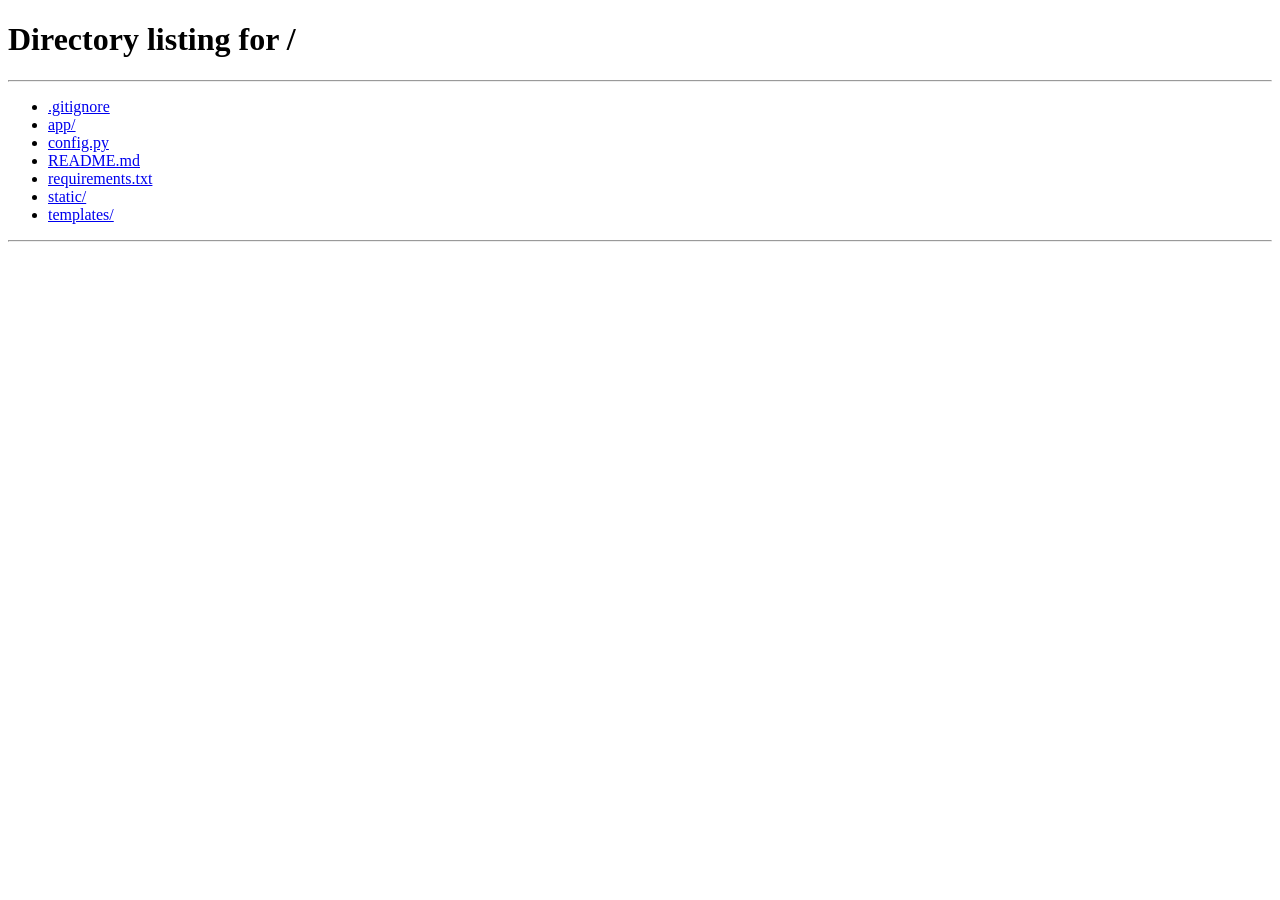
==== templates/admin.html @ 462f7579 "round1: 房屋租赁平台初始实现 - 后端: Python Flask + SQLite, RESTful API - 前端: 响应式 HTML/CSS/JS 单页应用 - 功能: 房源浏览/搜索" ====
<!DOCTYPE html>
<html lang="zh-CN">
<head>
    <meta charset="UTF-8">
    <meta name="viewport" content="width=device-width, initial-scale=1.0">
    <title>管理后台 - 安居租房</title>
    <link rel="stylesheet" href="/static/css/admin.css">
</head>
<body>
    <nav class="admin-nav">
        <div class="container nav-content">
            <a href="/" class="logo">安居租房</a>
            <div class="nav-links">
                <span class="nav-tabs">
                    <a href="#" class="tab active" data-tab="dashboard">数据概览</a>
                    <a href="#" class="tab" data-tab="houses">房源管理</a>
                    <a href="#" class="tab" data-tab="users">用户管理</a>
                    <a href="#" class="tab" data-tab="appointments">预约管理</a>
                </span>
                <a href="/">返回前台</a>
                <a href="#" onclick="adminLogout()">退出</a>
            </div>
        </div>
    </nav>

    <main class="container admin-main">
        <section id="dashboard-tab" class="tab-content active">
            <h2>数据概览</h2>
            <div class="stats-grid">
                <div class="stat-card">
                    <h3 id="statHouses">0</h3>
                    <p>房源总数</p>
                </div>
                <div class="stat-card">
                    <h3 id="statUsers">0</h3>
                    <p>注册用户</p>
                </div>
                <div class="stat-card">
                    <h3 id="statAppointments">0</h3>
                    <p>预约总数</p>
                </div>
                <div class="stat-card">
                    <h3 id="statPending">0</h3>
                    <p>待处理预约</p>
                </div>
            </div>
        </section>

        <section id="houses-tab" class="tab-content">
            <div class="section-header">
                <h2>房源管理</h2>
                <button class="btn-primary" onclick="showHouseForm()">添加房源</button>
            </div>
            <div id="houseFormContainer" style="display:none">
                <div class="form-card">
                    <h3 id="houseFormTitle">添加房源</h3>
                    <form id="houseForm" onsubmit="saveHouse(event)">
                        <input type="hidden" id="houseId">
                        <div class="form-row">
                            <div class="form-group">
                                <label>标题 *</label>
                                <input type="text" id="hTitle" required>
                            </div>
                            <div class="form-group">
                                <label>地址 *</label>
                                <input type="text" id="hAddress" required>
                            </div>
                        </div>
                        <div class="form-row">
                            <div class="form-group">
                                <label>月租金（元）*</label>
                                <input type="number" id="hPrice" required min="0">
                            </div>
                            <div class="form-group">
                                <label>面积（㎡）</label>
                                <input type="number" id="hArea">
                            </div>
                            <div class="form-group">
                                <label>房间数</label>
                                <input type="number" id="hRooms" min="1">
                            </div>
                        </div>
                        <div class="form-row">
                            <div class="form-group">
                                <label>户型</label>
                                <input type="text" id="hHouseType" placeholder="如：两室一厅">
                            </div>
                            <div class="form-group">
                                <label>楼层</label>
                                <input type="text" id="hFloor" placeholder="如：5/18">
                            </div>
                            <div class="form-group">
                                <label>朝向</label>
                                <input type="text" id="hOrientation" placeholder="如：南北通透">
                            </div>
                        </div>
                        <div class="form-row">
                            <div class="form-group">
                                <label>装修</label>
                                <select id="hDecoration">
                                    <option value="">请选择</option>
                                    <option>毛坯</option>
                                    <option>简装修</option>
                                    <option>中装修</option>
                                    <option>精装修</option>
                                    <option>豪华装修</option>
                                </select>
                            </div>
                            <div class="form-group">
                                <label>状态</label>
                                <select id="hStatus">
                                    <option value="available">可租</option>
                                    <option value="rented">已租</option>
                                    <option value="offline">下架</option>
                                </select>
                            </div>
                        </div>
                        <div class="form-group">
                            <label>描述</label>
                            <textarea id="hDescription" rows="3"></textarea>
                        </div>
                        <div class="form-group">
                            <label>配套设施（逗号分隔）</label>
                            <input type="text" id="hFacilities" placeholder="如：空调, 洗衣机, 冰箱">
                        </div>
                        <div class="form-actions">
                            <button type="submit" class="btn-primary">保存</button>
                            <button type="button" class="btn-secondary" onclick="hideHouseForm()">取消</button>
                        </div>
                    </form>
                </div>
            </div>
            <div id="adminHousesList"></div>
        </section>

        <section id="users-tab" class="tab-content">
            <h2>用户管理</h2>
            <div id="usersList"></div>
        </section>

        <section id="appointments-tab" class="tab-content">
            <h2>预约管理</h2>
            <div id="adminAppointmentsList"></div>
        </section>
    </main>

    <div id="toast" class="toast"></div>

    <script src="/static/js/admin.js"></script>
</body>
</html>
---- static/css/admin.css ----
* { margin: 0; padding: 0; box-sizing: border-box; }
body { font-family: -apple-system, BlinkMacSystemFont, 'Segoe UI', 'PingFang SC', 'Hiragino Sans GB', 'Microsoft YaHei', sans-serif; color: #333; background: #f5f5f5; }
.container { max-width: 1200px; margin: 0 auto; padding: 0 20px; }

.admin-nav { background: #1a1a2e; box-shadow: 0 2px 8px rgba(0,0,0,0.2); position: sticky; top: 0; z-index: 100; }
.nav-content { display: flex; justify-content: space-between; align-items: center; height: 56px; }
.logo { font-size: 20px; font-weight: 700; color: #ff6b35; text-decoration: none; }
.nav-links { display: flex; align-items: center; gap: 16px; }
.nav-links a { text-decoration: none; color: #aaa; font-size: 14px; transition: color 0.2s; }
.nav-links a:hover { color: #fff; }
.nav-tabs { display: flex; gap: 4px; background: rgba(255,255,255,0.1); border-radius: 6px; padding: 2px; }
.nav-tabs .tab { padding: 6px 14px; border-radius: 4px; color: #aaa; font-size: 13px; }
.nav-tabs .tab.active { background: #ff6b35; color: #fff; }
.nav-tabs .tab:hover { color: #fff; }

.admin-main { padding-top: 24px; }
.tab-content { display: none; }
.tab-content.active { display: block; }

.stats-grid { display: grid; grid-template-columns: repeat(auto-fit, minmax(220px, 1fr)); gap: 20px; margin-top: 20px; }
.stat-card { background: #fff; border-radius: 12px; padding: 24px; text-align: center; box-shadow: 0 2px 8px rgba(0,0,0,0.06); }
.stat-card h3 { font-size: 36px; color: #ff6b35; }
.stat-card p { color: #999; margin-top: 8px; }

.section-header { display: flex; justify-content: space-between; align-items: center; margin-bottom: 20px; }

.data-table { width: 100%; background: #fff; border-radius: 12px; overflow: hidden; box-shadow: 0 2px 8px rgba(0,0,0,0.06); border-collapse: collapse; }
.data-table th { background: #f8f8f8; padding: 12px 16px; text-align: left; font-size: 13px; color: #999; font-weight: 600; text-transform: uppercase; }
.data-table td { padding: 12px 16px; border-top: 1px solid #f0f0f0; font-size: 14px; }
.data-table tr:hover td { background: #fafafa; }

.btn-sm { padding: 6px 12px; border: none; border-radius: 4px; font-size: 13px; cursor: pointer; margin-right: 4px; }
.btn-edit { background: #e3f2fd; color: #1565c0; }
.btn-edit:hover { background: #bbdefb; }
.btn-delete { background: #fce4ec; color: #c62828; }
.btn-delete:hover { background: #f8bbd0; }
.btn-confirm { background: #e8f5e9; color: #2e7d32; }
.btn-confirm:hover { background: #c8e6c9; }

.form-card { background: #fff; border-radius: 12px; padding: 24px; margin-bottom: 20px; box-shadow: 0 2px 8px rgba(0,0,0,0.06); }
.form-row { display: flex; gap: 16px; margin-bottom: 0; }
.form-row .form-group { flex: 1; }
.form-group { margin-bottom: 16px; }
.form-group label { display: block; margin-bottom: 6px; font-size: 14px; color: #555; }
.form-group input, .form-group select, .form-group textarea {
    width: 100%; padding: 10px 12px; border: 1px solid #ddd; border-radius: 6px; font-size: 14px; outline: none;
}
.form-group input:focus, .form-group textarea:focus { border-color: #ff6b35; }
.form-actions { display: flex; gap: 12px; margin-top: 8px; }

.btn-primary { background: #ff6b35; color: #fff; border: none; padding: 10px 24px; border-radius: 6px; font-size: 14px; cursor: pointer; width: auto; }
.btn-primary:hover { background: #e55a2b; }
.btn-secondary { background: #f0f0f0; color: #666; border: none; padding: 10px 24px; border-radius: 6px; font-size: 14px; cursor: pointer; }
.btn-secondary:hover { background: #e0e0e0; }

.status-badge { padding: 4px 10px; border-radius: 12px; font-size: 12px; }
.status-available { background: #e8f5e9; color: #2e7d32; }
.status-rented { background: #e3f2fd; color: #1565c0; }
.status-offline { background: #f5f5f5; color: #999; }
.status-pending { background: #fff3e0; color: #e65100; }
.status-confirmed { background: #e8f5e9; color: #2e7d32; }
.status-cancelled { background: #fce4ec; color: #c62828; }
.status-completed { background: #e3f2fd; color: #1565c0; }

.toast { position: fixed; bottom: 30px; left: 50%; transform: translateX(-50%); background: #333; color: #fff; padding: 12px 24px; border-radius: 8px; font-size: 14px; z-index: 300; opacity: 0; transition: opacity 0.3s; pointer-events: none; }
.toast.show { opacity: 1; }

@media (max-width: 768px) {
    .form-row { flex-direction: column; }
    .stats-grid { grid-template-columns: 1fr 1fr; }
    .data-table { font-size: 13px; }
}
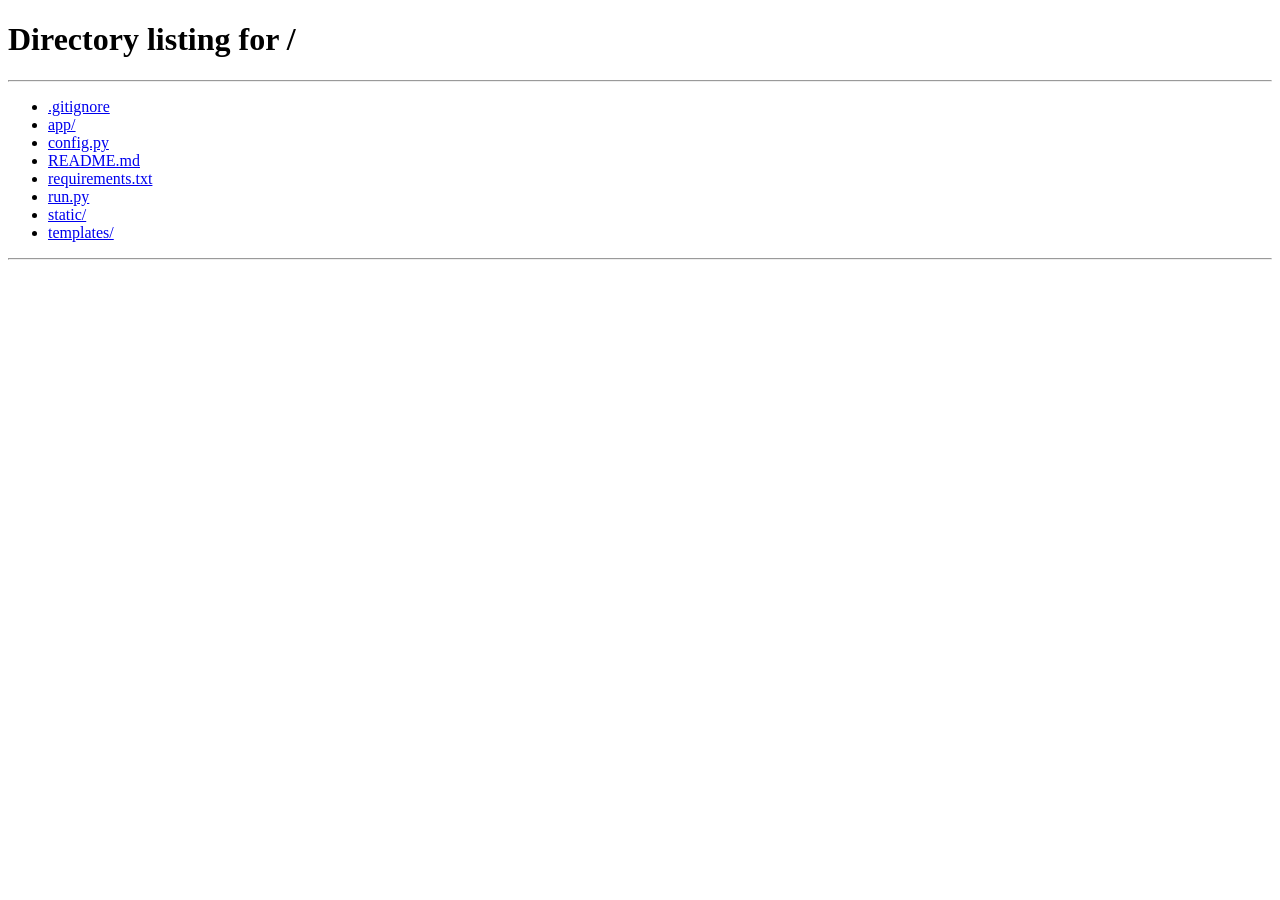
==== commit 2c86886a: "round4: 功能增强" ====
--- a/templates/admin.html
+++ b/templates/admin.html
@@ -16,6 +16,7 @@
                     <a href="#" class="tab" data-tab="houses">房源管理</a>
                     <a href="#" class="tab" data-tab="users">用户管理</a>
                     <a href="#" class="tab" data-tab="appointments">预约管理</a>
+                    <a href="#" class="tab" data-tab="inquiries">留言管理</a>
                 </span>
                 <a href="/">返回前台</a>
                 <a href="#" onclick="adminLogout()">退出</a>
@@ -123,6 +124,10 @@
                             <label>配套设施（逗号分隔）</label>
                             <input type="text" id="hFacilities" placeholder="如：空调, 洗衣机, 冰箱">
                         </div>
+                        <div class="form-group">
+                            <label>图片URL（逗号分隔）</label>
+                            <input type="text" id="hImages" placeholder="如：https://example.com/house.jpg">
+                        </div>
                         <div class="form-actions">
                             <button type="submit" class="btn-primary">保存</button>
                             <button type="button" class="btn-secondary" onclick="hideHouseForm()">取消</button>
@@ -134,18 +139,30 @@
         </section>
 
         <section id="users-tab" class="tab-content">
-            <h2>用户管理</h2>
+            <div class="section-header">
+                <h2>用户管理</h2>
+                <a href="/admin/api/export/users" class="btn-primary" style="text-decoration:none;font-size:13px;padding:8px 16px">导出CSV</a>
+            </div>
             <div id="usersList"></div>
         </section>
 
         <section id="appointments-tab" class="tab-content">
-            <h2>预约管理</h2>
+            <div class="section-header">
+                <h2>预约管理</h2>
+                <a href="/admin/api/export/appointments" class="btn-primary" style="text-decoration:none;font-size:13px;padding:8px 16px">导出CSV</a>
+            </div>
             <div id="adminAppointmentsList"></div>
+        </section>
+
+        <section id="inquiries-tab" class="tab-content">
+            <h2>留言管理</h2>
+            <div id="adminInquiriesList"></div>
         </section>
     </main>
 
     <div id="toast" class="toast"></div>
 
+    <script src="/static/js/utils.js"></script>
     <script src="/static/js/admin.js"></script>
 </body>
 </html>
--- a/static/css/admin.css
+++ b/static/css/admin.css
@@ -1,31 +1,45 @@
+:root {
+    --color-primary: #ff6b35;
+    --color-primary-hover: #e55a2b;
+    --color-text: #333;
+    --color-text-secondary: #555;
+    --color-text-muted: #999;
+    --color-bg: #f5f5f5;
+    --color-white: #fff;
+    --color-border: #ddd;
+    --color-card-shadow: rgba(0,0,0,0.06);
+    --color-admin-nav: #1a1a2e;
+    --font-family: -apple-system, BlinkMacSystemFont, 'Segoe UI', 'PingFang SC', 'Hiragino Sans GB', 'Microsoft YaHei', sans-serif;
+}
+
 * { margin: 0; padding: 0; box-sizing: border-box; }
-body { font-family: -apple-system, BlinkMacSystemFont, 'Segoe UI', 'PingFang SC', 'Hiragino Sans GB', 'Microsoft YaHei', sans-serif; color: #333; background: #f5f5f5; }
+body { font-family: var(--font-family); color: var(--color-text); background: var(--color-bg); }
 .container { max-width: 1200px; margin: 0 auto; padding: 0 20px; }
 
-.admin-nav { background: #1a1a2e; box-shadow: 0 2px 8px rgba(0,0,0,0.2); position: sticky; top: 0; z-index: 100; }
+.admin-nav { background: var(--color-admin-nav); box-shadow: 0 2px 8px rgba(0,0,0,0.2); position: sticky; top: 0; z-index: 100; }
 .nav-content { display: flex; justify-content: space-between; align-items: center; height: 56px; }
-.logo { font-size: 20px; font-weight: 700; color: #ff6b35; text-decoration: none; }
+.logo { font-size: 20px; font-weight: 700; color: var(--color-primary); text-decoration: none; }
 .nav-links { display: flex; align-items: center; gap: 16px; }
 .nav-links a { text-decoration: none; color: #aaa; font-size: 14px; transition: color 0.2s; }
-.nav-links a:hover { color: #fff; }
+.nav-links a:hover { color: var(--color-white); }
 .nav-tabs { display: flex; gap: 4px; background: rgba(255,255,255,0.1); border-radius: 6px; padding: 2px; }
 .nav-tabs .tab { padding: 6px 14px; border-radius: 4px; color: #aaa; font-size: 13px; }
-.nav-tabs .tab.active { background: #ff6b35; color: #fff; }
-.nav-tabs .tab:hover { color: #fff; }
+.nav-tabs .tab.active { background: var(--color-primary); color: var(--color-white); }
+.nav-tabs .tab:hover { color: var(--color-white); }
 
 .admin-main { padding-top: 24px; }
 .tab-content { display: none; }
 .tab-content.active { display: block; }
 
 .stats-grid { display: grid; grid-template-columns: repeat(auto-fit, minmax(220px, 1fr)); gap: 20px; margin-top: 20px; }
-.stat-card { background: #fff; border-radius: 12px; padding: 24px; text-align: center; box-shadow: 0 2px 8px rgba(0,0,0,0.06); }
-.stat-card h3 { font-size: 36px; color: #ff6b35; }
-.stat-card p { color: #999; margin-top: 8px; }
+.stat-card { background: var(--color-white); border-radius: 12px; padding: 24px; text-align: center; box-shadow: 0 2px 8px var(--color-card-shadow); }
+.stat-card h3 { font-size: 36px; color: var(--color-primary); }
+.stat-card p { color: var(--color-text-muted); margin-top: 8px; }
 
 .section-header { display: flex; justify-content: space-between; align-items: center; margin-bottom: 20px; }
 
-.data-table { width: 100%; background: #fff; border-radius: 12px; overflow: hidden; box-shadow: 0 2px 8px rgba(0,0,0,0.06); border-collapse: collapse; }
-.data-table th { background: #f8f8f8; padding: 12px 16px; text-align: left; font-size: 13px; color: #999; font-weight: 600; text-transform: uppercase; }
+.data-table { width: 100%; background: var(--color-white); border-radius: 12px; overflow: hidden; box-shadow: 0 2px 8px var(--color-card-shadow); border-collapse: collapse; }
+.data-table th { background: #f8f8f8; padding: 12px 16px; text-align: left; font-size: 13px; color: var(--color-text-muted); font-weight: 600; text-transform: uppercase; }
 .data-table td { padding: 12px 16px; border-top: 1px solid #f0f0f0; font-size: 14px; }
 .data-table tr:hover td { background: #fafafa; }
 
@@ -37,33 +51,38 @@
 .btn-confirm { background: #e8f5e9; color: #2e7d32; }
 .btn-confirm:hover { background: #c8e6c9; }
 
-.form-card { background: #fff; border-radius: 12px; padding: 24px; margin-bottom: 20px; box-shadow: 0 2px 8px rgba(0,0,0,0.06); }
+.form-card { background: var(--color-white); border-radius: 12px; padding: 24px; margin-bottom: 20px; box-shadow: 0 2px 8px var(--color-card-shadow); }
 .form-row { display: flex; gap: 16px; margin-bottom: 0; }
 .form-row .form-group { flex: 1; }
 .form-group { margin-bottom: 16px; }
-.form-group label { display: block; margin-bottom: 6px; font-size: 14px; color: #555; }
+.form-group label { display: block; margin-bottom: 6px; font-size: 14px; color: var(--color-text-secondary); }
 .form-group input, .form-group select, .form-group textarea {
-    width: 100%; padding: 10px 12px; border: 1px solid #ddd; border-radius: 6px; font-size: 14px; outline: none;
+    width: 100%; padding: 10px 12px; border: 1px solid var(--color-border); border-radius: 6px; font-size: 14px; outline: none;
 }
-.form-group input:focus, .form-group textarea:focus { border-color: #ff6b35; }
+.form-group input:focus, .form-group textarea:focus { border-color: var(--color-primary); }
 .form-actions { display: flex; gap: 12px; margin-top: 8px; }
 
-.btn-primary { background: #ff6b35; color: #fff; border: none; padding: 10px 24px; border-radius: 6px; font-size: 14px; cursor: pointer; width: auto; }
-.btn-primary:hover { background: #e55a2b; }
+.btn-primary { background: var(--color-primary); color: var(--color-white); border: none; padding: 10px 24px; border-radius: 6px; font-size: 14px; cursor: pointer; width: auto; }
+.btn-primary:hover { background: var(--color-primary-hover); }
 .btn-secondary { background: #f0f0f0; color: #666; border: none; padding: 10px 24px; border-radius: 6px; font-size: 14px; cursor: pointer; }
 .btn-secondary:hover { background: #e0e0e0; }
 
 .status-badge { padding: 4px 10px; border-radius: 12px; font-size: 12px; }
 .status-available { background: #e8f5e9; color: #2e7d32; }
 .status-rented { background: #e3f2fd; color: #1565c0; }
-.status-offline { background: #f5f5f5; color: #999; }
+.status-offline { background: #f5f5f5; color: var(--color-text-muted); }
 .status-pending { background: #fff3e0; color: #e65100; }
 .status-confirmed { background: #e8f5e9; color: #2e7d32; }
 .status-cancelled { background: #fce4ec; color: #c62828; }
 .status-completed { background: #e3f2fd; color: #1565c0; }
 
-.toast { position: fixed; bottom: 30px; left: 50%; transform: translateX(-50%); background: #333; color: #fff; padding: 12px 24px; border-radius: 8px; font-size: 14px; z-index: 300; opacity: 0; transition: opacity 0.3s; pointer-events: none; }
+.toast { position: fixed; bottom: 30px; left: 50%; transform: translateX(-50%); background: var(--color-text); color: var(--color-white); padding: 12px 24px; border-radius: 8px; font-size: 14px; z-index: 300; opacity: 0; transition: opacity 0.3s; pointer-events: none; }
 .toast.show { opacity: 1; }
+
+.pagination { display: flex; justify-content: center; gap: 8px; padding: 16px 0; }
+.pagination button { padding: 6px 12px; border: 1px solid var(--color-border); background: var(--color-white); border-radius: 4px; cursor: pointer; font-size: 13px; }
+.pagination button.active { background: var(--color-primary); color: var(--color-white); border-color: var(--color-primary); }
+.pagination button:disabled { opacity: 0.5; cursor: not-allowed; }
 
 @media (max-width: 768px) {
     .form-row { flex-direction: column; }
